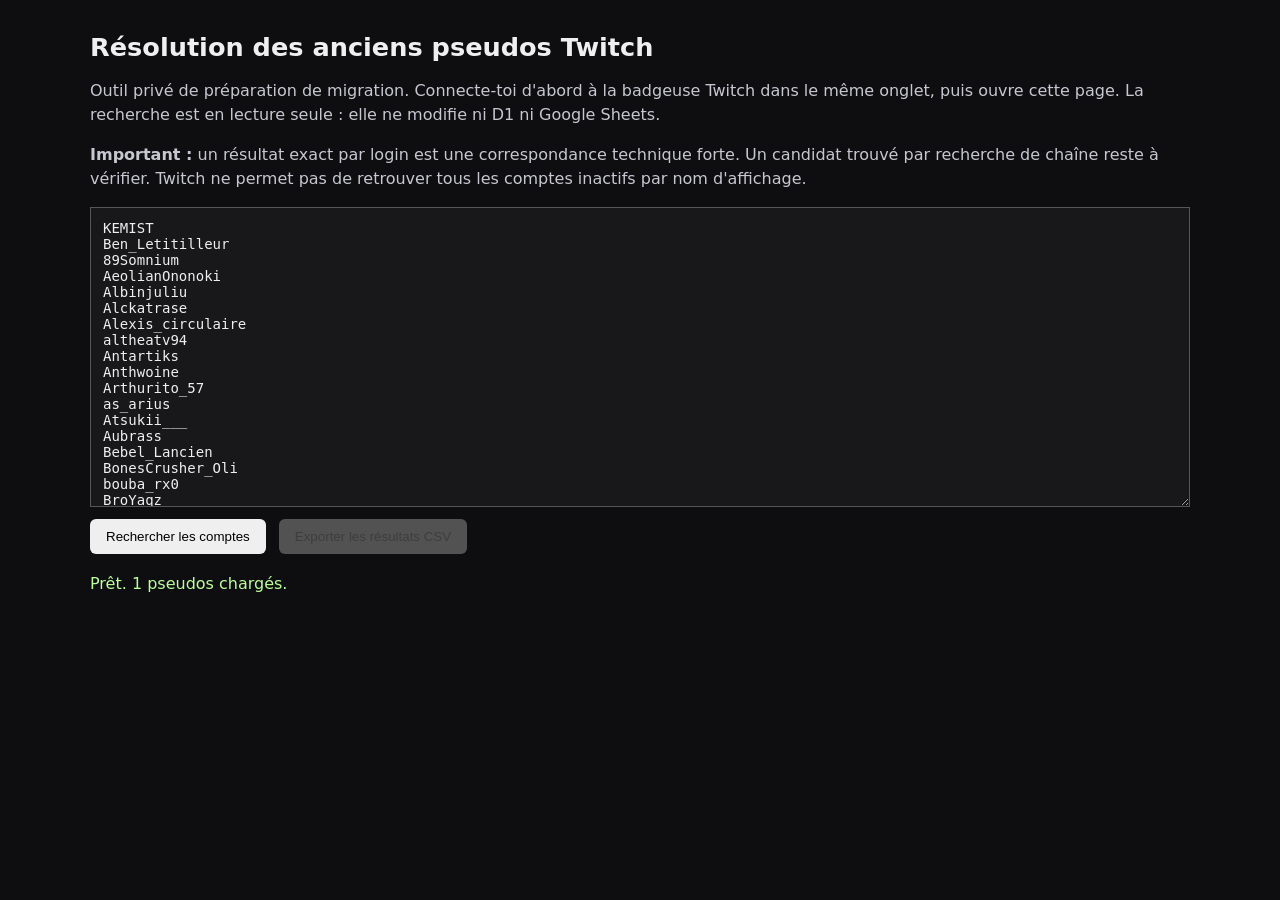
==== frontend/admin-lookup.html @ 59770d8a "Add private UI for historical Twitch account lookup" ====
<!DOCTYPE html>
<html lang="fr">
<head>
<meta charset="UTF-8">
<meta name="viewport" content="width=device-width, initial-scale=1">
<title>Résolution des anciens pseudos — Badgeuse du Labo</title>
<style>
body{font:16px system-ui,sans-serif;max-width:1100px;margin:32px auto;padding:0 18px;background:#0e0e10;color:#efeff1}
h1{font-size:1.6rem}p{line-height:1.5;color:#c7c7d1}
button{padding:10px 16px;margin:8px 8px 8px 0;border:0;border-radius:6px;cursor:pointer}
textarea{width:100%;min-height:300px;box-sizing:border-box;background:#18181b;color:#efeff1;border:1px solid #555;padding:12px;font:14px ui-monospace,monospace}
#status{padding:12px 0;color:#bf9}
table{width:100%;border-collapse:collapse;margin-top:20px;font-size:14px}
th,td{padding:8px;border-bottom:1px solid #444;text-align:left;vertical-align:top}
code{color:#bf9}.muted{color:#aaa}
</style>
</head>
<body>
<h1>Résolution des anciens pseudos Twitch</h1>
<p>Outil privé de préparation de migration. Connecte-toi d'abord à la badgeuse Twitch dans le même onglet, puis ouvre cette page. La recherche est en lecture seule : elle ne modifie ni D1 ni Google Sheets.</p>
<p><strong>Important :</strong> un résultat exact par login est une correspondance technique forte. Un candidat trouvé par recherche de chaîne reste à vérifier. Twitch ne permet pas de retrouver tous les comptes inactifs par nom d'affichage.</p>
<textarea id="names">KEMIST
Ben_Letitilleur
89Somnium
AeolianOnonoki
Albinjuliu
Alckatrase
Alexis_circulaire
altheatv94
Antartiks
Anthwoine
Arthurito_57
as_arius
Atsukii___
Aubrass
Bebel_Lancien
BonesCrusher_Oli
bouba_rx0
BroYaqz
catdesu
cent_peines
clocloquil08
Cnackie
codie73_
Comox411
confiroque
coquillette
cyp_urlinternet
Daeress
DocRoxas
Dr4lixe
Dragonfire6392
DuuBsTePP
easy_m97
Ekalyxie
ERESIS
ezothraal
Ezuod
fan2rahan
fascibrow
Flow_IV
Forkmotion
Frykome
fundinelfoot
Gougoutes
Gwyndxllin
haskonoha
herejy_C158H251N39O46S
Horrorius
Hugo1451
HydroFlo
ImDimeh
js_musashi
Julien_aldo
Jybs2a
KaFLM
Kaleryann
Karmos
Kiiwiibear
Letucdelu
Lokicronos
Lokisama_
Lordinou
MagiikPotiron
Manubiwan
mareek
Mim0un
miniSkiiez
MissUvex
mitchmiitch
moltarios
Necureuil
Ned_gng
Needless85
Neufneuf
Nuruhuine2512
omega6
Onyx564
paka_C21H30O2
Papi_cinema
PersilfeurRpz
platnorm
proutichol
pyoulp
Pyrosuider468
RaafeK
ricky_badwolf
Robernardd
RodyVanHalen_C21H30O5
rvezed
SaucisseDeMetal_C2H6O
Sawaldoh
Scana
scorion
Seikogi
Shoku8
Slykun
solsaros
Soly_C12H16N2O
Son of machete
Soulsnooby
Srzoud
ST_Lepont_CCLF3
Stagma
tf2swirl_XeO2F2
the4bat
therun_gg
Tom_pltl
totorico
Trakkarrr
Triniliife
Triskelionbae
TsarBombaCS
Tyhbz
Uncl3G84
Uriel
vinzou
Wavereen
whewhyze
WideMdr_
Wizebot
xanagram
xinahj
yearzerooo
Yedagnozy
Ylidhiel
yop7488
yuki8345</textarea>
<div>
<button id="run">Rechercher les comptes</button>
<button id="download" disabled>Exporter les résultats CSV</button>
</div>
<div id="status" role="status">Prêt. 1 pseudos chargés.</div>
<div id="results"></div>
<script>
const API="https://badgeuse-twitch.docarenou.workers.dev";
const SESSION_KEY="badgeuse_session";
let allResults=[];
const statusEl=document.getElementById("status");
const resultsEl=document.getElementById("results");
const downloadBtn=document.getElementById("download");
function csvCell(v){return '"'+String(v??"").replace(/"/g,'""')+'"';}
function render(){
 const rows=allResults.map(r=>{
  const candidates=r.channelCandidates||[];
  const exact=r.exactLoginMatch;
  const found=exact?[exact]:candidates;
  return '<tr><td>'+escapeHtml(r.legacyName)+'</td><td>'+escapeHtml(r.status)+'</td><td>'+found.map(x=>escapeHtml(x.displayName+' ('+x.login+') — '+x.id)).join('<br>')+'</td></tr>';
 }).join("");
 resultsEl.innerHTML='<table><thead><tr><th>Pseudo source</th><th>Statut</th><th>Compte(s) trouvé(s)</th></tr></thead><tbody>'+rows+'</tbody></table>';
}
function escapeHtml(v){return String(v).replace(/[&<>"']/g,c=>({'&':'&amp;','<':'&lt;','>':'&gt;','"':'&quot;',"'":'&#39;'}[c]));}
document.getElementById("run").addEventListener("click",async()=>{
 const token=sessionStorage.getItem(SESSION_KEY);
 if(!token){statusEl.textContent="Session absente. Connecte-toi d'abord à la badgeuse dans ce même onglet.";return;}
 const names=[...new Set(document.getElementById("names").value.split(/\r?\n/).map(x=>x.trim()).filter(Boolean))];
 allResults=[];resultsEl.innerHTML="";downloadBtn.disabled=true;
 try{
  for(let i=0;i<names.length;i+=50){
   statusEl.textContent='Recherche '+Math.min(i+50,names.length)+' / '+names.length+'…';
   const response=await fetch(API+'/api/admin/twitch-lookup',{method:'POST',headers:{'Content-Type':'application/json','Authorization':'Bearer '+token},body:JSON.stringify({names:names.slice(i,i+50)})});
   const data=await response.json();
   if(!response.ok)throw new Error(data.message||data.code||('HTTP '+response.status));
   allResults.push(...data.results);
  }
  render();downloadBtn.disabled=false;
  const exact=allResults.filter(x=>x.exactLoginMatch).length;
  const candidate=allResults.filter(x=>!x.exactLoginMatch&&x.channelCandidates.length).length;
  statusEl.textContent='Terminé : '+allResults.length+' pseudos, '+exact+' correspondances exactes par login, '+candidate+' pistes de chaîne, '+(allResults.length-exact-candidate)+' sans résultat.';
 }catch(e){statusEl.textContent='Erreur : '+e.message;}
});
downloadBtn.addEventListener("click",()=>{
 const rows=[["pseudo_source","statut","twitch_login","display_name","twitch_user_id"]];
 for(const r of allResults){
  if(r.exactLoginMatch){const x=r.exactLoginMatch;rows.push([r.legacyName,r.status,x.login,x.displayName,x.id]);}
  else if(r.channelCandidates.length){for(const x of r.channelCandidates)rows.push([r.legacyName,r.status,x.login,x.displayName,x.id]);}
  else rows.push([r.legacyName,r.status,"","",""]);
 }
 const csv="\\uFEFF"+rows.map(row=>row.map(csvCell).join(";")).join("\\r\\n");
 const url=URL.createObjectURL(new Blob([csv],{type:"text/csv;charset=utf-8"}));
 const a=document.createElement("a");a.href=url;a.download="correspondances-twitch-a-verifier.csv";a.click();URL.revokeObjectURL(url);
});
</script>
</body>
</html>
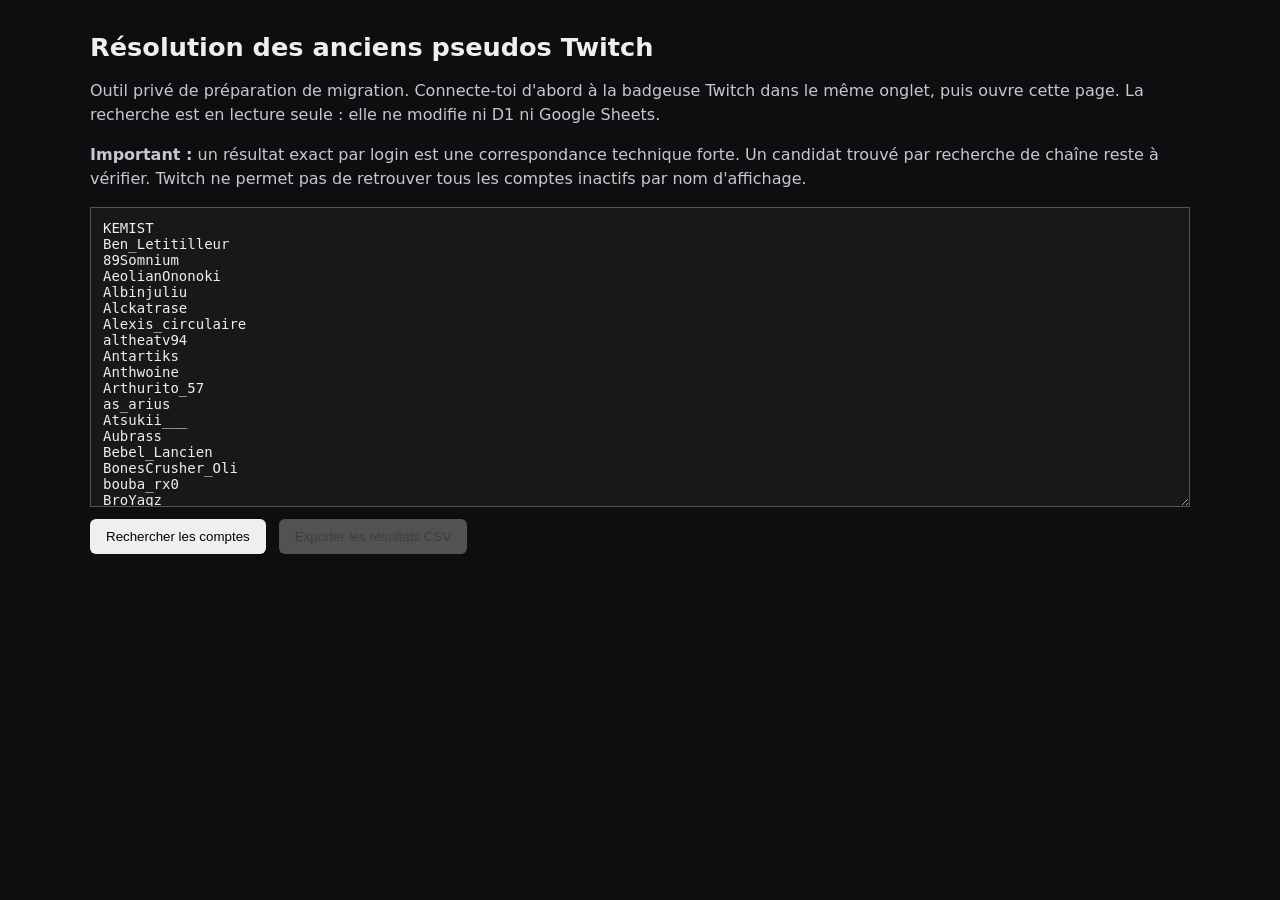
==== commit 98a06196: "Fix legacy lookup status and safe CSV export" ====
--- a/frontend/admin-lookup.html
+++ b/frontend/admin-lookup.html
@@ -3,6 +3,7 @@
 <head>
 <meta charset="UTF-8">
 <meta name="viewport" content="width=device-width, initial-scale=1">
+<meta name="robots" content="noindex,nofollow">
 <title>Résolution des anciens pseudos — Badgeuse du Labo</title>
 <style>
 body{font:16px system-ui,sans-serif;max-width:1100px;margin:32px auto;padding:0 18px;background:#0e0e10;color:#efeff1}
@@ -150,16 +151,20 @@
 <button id="run">Rechercher les comptes</button>
 <button id="download" disabled>Exporter les résultats CSV</button>
 </div>
-<div id="status" role="status">Prêt. 1 pseudos chargés.</div>
+<div id="status" role="status" aria-live="polite"></div>
 <div id="results"></div>
 <script>
 const API="https://badgeuse-twitch.docarenou.workers.dev";
 const SESSION_KEY="badgeuse_session";
 let allResults=[];
 const statusEl=document.getElementById("status");
+const runBtn=document.getElementById("run");
+const namesEl=document.getElementById("names");
+const initialNames=[...new Set(namesEl.value.split(/\\r?\\n/).map(x=>x.trim()).filter(Boolean))];
+statusEl.textContent="Prêt. "+initialNames.length+" pseudos chargés.";
 const resultsEl=document.getElementById("results");
 const downloadBtn=document.getElementById("download");
-function csvCell(v){return '"'+String(v??"").replace(/"/g,'""')+'"';}
+function csvCell(v){const value=String(v??"");const safe=/^[\\t\\r ]*[=+\\-@]/.test(value)?"\'"+value:value;return '"' + safe.replace(/"/g,'""') + '"' ;}
 function render(){
  const rows=allResults.map(r=>{
   const candidates=r.channelCandidates||[];
@@ -170,24 +175,24 @@
  resultsEl.innerHTML='<table><thead><tr><th>Pseudo source</th><th>Statut</th><th>Compte(s) trouvé(s)</th></tr></thead><tbody>'+rows+'</tbody></table>';
 }
 function escapeHtml(v){return String(v).replace(/[&<>"']/g,c=>({'&':'&amp;','<':'&lt;','>':'&gt;','"':'&quot;',"'":'&#39;'}[c]));}
-document.getElementById("run").addEventListener("click",async()=>{
+runBtn.addEventListener("click",async()=>{
  const token=sessionStorage.getItem(SESSION_KEY);
  if(!token){statusEl.textContent="Session absente. Connecte-toi d'abord à la badgeuse dans ce même onglet.";return;}
  const names=[...new Set(document.getElementById("names").value.split(/\r?\n/).map(x=>x.trim()).filter(Boolean))];
  allResults=[];resultsEl.innerHTML="";downloadBtn.disabled=true;
  try{
-  for(let i=0;i<names.length;i+=50){
-   statusEl.textContent='Recherche '+Math.min(i+50,names.length)+' / '+names.length+'…';
-   const response=await fetch(API+'/api/admin/twitch-lookup',{method:'POST',headers:{'Content-Type':'application/json','Authorization':'Bearer '+token},body:JSON.stringify({names:names.slice(i,i+50)})});
+  for(let i=0;i<names.length;i+=24){
+   statusEl.textContent='Recherche '+Math.min(i+24,names.length)+' / '+names.length+'…';
+   const response=await fetch(API+'/api/admin/twitch-lookup',{method:'POST',headers:{'Content-Type':'application/json','Authorization':'Bearer '+token},body:JSON.stringify({names:names.slice(i,i+24)})});
    const data=await response.json();
    if(!response.ok)throw new Error(data.message||data.code||('HTTP '+response.status));
-   allResults.push(...data.results);
+   allResults.push(...data.results);\n   render();
   }
-  render();downloadBtn.disabled=false;
+  downloadBtn.disabled=false;
   const exact=allResults.filter(x=>x.exactLoginMatch).length;
   const candidate=allResults.filter(x=>!x.exactLoginMatch&&x.channelCandidates.length).length;
   statusEl.textContent='Terminé : '+allResults.length+' pseudos, '+exact+' correspondances exactes par login, '+candidate+' pistes de chaîne, '+(allResults.length-exact-candidate)+' sans résultat.';
- }catch(e){statusEl.textContent='Erreur : '+e.message;}
+ }catch(e){statusEl.textContent='Erreur : '+e.message+(allResults.length?' Résultats partiels conservés : '+allResults.length+'.':'');}\n finally{runBtn.disabled=false;}
 });
 downloadBtn.addEventListener("click",()=>{
  const rows=[["pseudo_source","statut","twitch_login","display_name","twitch_user_id"]];
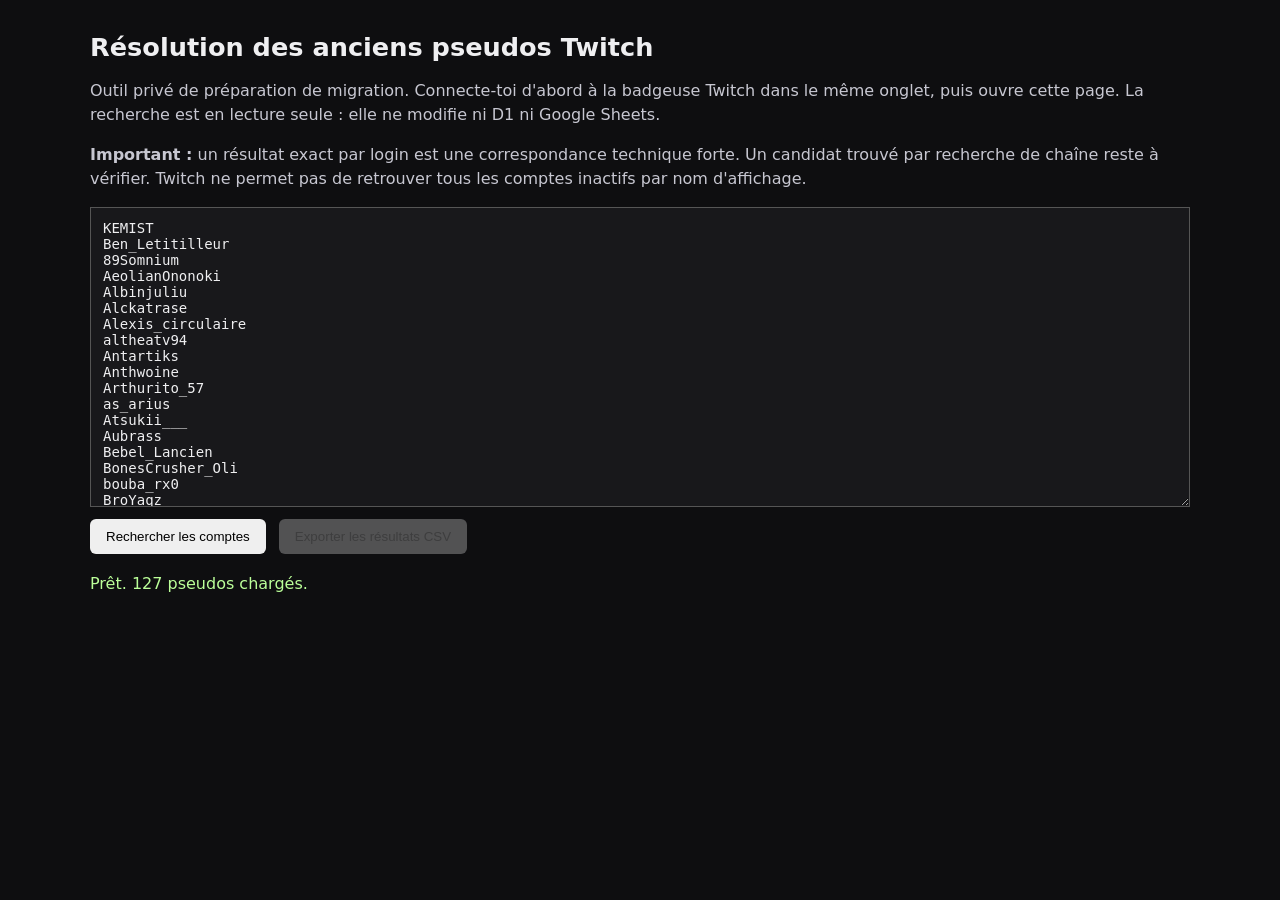
==== commit deb7b67a: "Fix lookup progress handling and syntax" ====
--- a/frontend/admin-lookup.html
+++ b/frontend/admin-lookup.html
@@ -160,11 +160,11 @@
 const statusEl=document.getElementById("status");
 const runBtn=document.getElementById("run");
 const namesEl=document.getElementById("names");
-const initialNames=[...new Set(namesEl.value.split(/\\r?\\n/).map(x=>x.trim()).filter(Boolean))];
+const initialNames=[...new Set(namesEl.value.split(/\r?\n/).map(x=>x.trim()).filter(Boolean))];
 statusEl.textContent="Prêt. "+initialNames.length+" pseudos chargés.";
 const resultsEl=document.getElementById("results");
 const downloadBtn=document.getElementById("download");
-function csvCell(v){const value=String(v??"");const safe=/^[\\t\\r ]*[=+\\-@]/.test(value)?"\'"+value:value;return '"' + safe.replace(/"/g,'""') + '"' ;}
+function csvCell(v){const value=String(v??"");const first=value.trimStart()[0];const safe=["=","+","-","@"].includes(first)?String.fromCharCode(39)+value:value;return '"'+safe.replace(/"/g,'""')+'"';}
 function render(){
  const rows=allResults.map(r=>{
   const candidates=r.channelCandidates||[];
@@ -177,22 +177,24 @@
 function escapeHtml(v){return String(v).replace(/[&<>"']/g,c=>({'&':'&amp;','<':'&lt;','>':'&gt;','"':'&quot;',"'":'&#39;'}[c]));}
 runBtn.addEventListener("click",async()=>{
  const token=sessionStorage.getItem(SESSION_KEY);
- if(!token){statusEl.textContent="Session absente. Connecte-toi d'abord à la badgeuse dans ce même onglet.";return;}
- const names=[...new Set(document.getElementById("names").value.split(/\r?\n/).map(x=>x.trim()).filter(Boolean))];
- allResults=[];resultsEl.innerHTML="";downloadBtn.disabled=true;
+ if(!token){statusEl.textContent="Session absente. Connecte-toi d\'abord à la badgeuse dans ce même onglet.";return;}
+ const names=[...new Set(namesEl.value.split(/\r?\n/).map(x=>x.trim()).filter(Boolean))];
+ allResults=[];resultsEl.innerHTML="";downloadBtn.disabled=true;runBtn.disabled=true;
  try{
   for(let i=0;i<names.length;i+=24){
-   statusEl.textContent='Recherche '+Math.min(i+24,names.length)+' / '+names.length+'…';
-   const response=await fetch(API+'/api/admin/twitch-lookup',{method:'POST',headers:{'Content-Type':'application/json','Authorization':'Bearer '+token},body:JSON.stringify({names:names.slice(i,i+24)})});
+   statusEl.textContent="Recherche "+Math.min(i+24,names.length)+" / "+names.length+"…";
+   const response=await fetch(API+"/api/admin/twitch-lookup",{method:"POST",headers:{"Content-Type":"application/json","Authorization":"Bearer "+token},body:JSON.stringify({names:names.slice(i,i+24)})});
    const data=await response.json();
-   if(!response.ok)throw new Error(data.message||data.code||('HTTP '+response.status));
-   allResults.push(...data.results);\n   render();
+   if(!response.ok)throw new Error(data.message||data.code||("HTTP "+response.status));
+   allResults.push(...data.results);
+   render();
   }
   downloadBtn.disabled=false;
   const exact=allResults.filter(x=>x.exactLoginMatch).length;
   const candidate=allResults.filter(x=>!x.exactLoginMatch&&x.channelCandidates.length).length;
-  statusEl.textContent='Terminé : '+allResults.length+' pseudos, '+exact+' correspondances exactes par login, '+candidate+' pistes de chaîne, '+(allResults.length-exact-candidate)+' sans résultat.';
- }catch(e){statusEl.textContent='Erreur : '+e.message+(allResults.length?' Résultats partiels conservés : '+allResults.length+'.':'');}\n finally{runBtn.disabled=false;}
+  statusEl.textContent="Terminé : "+allResults.length+" pseudos, "+exact+" correspondances exactes par login, "+candidate+" pistes de chaîne, "+(allResults.length-exact-candidate)+" sans résultat.";
+ }catch(e){statusEl.textContent="Erreur : "+e.message+(allResults.length?" Résultats partiels conservés : "+allResults.length+".":"");}
+ finally{runBtn.disabled=false;}
 });
 downloadBtn.addEventListener("click",()=>{
  const rows=[["pseudo_source","statut","twitch_login","display_name","twitch_user_id"]];
@@ -201,7 +203,7 @@
   else if(r.channelCandidates.length){for(const x of r.channelCandidates)rows.push([r.legacyName,r.status,x.login,x.displayName,x.id]);}
   else rows.push([r.legacyName,r.status,"","",""]);
  }
- const csv="\\uFEFF"+rows.map(row=>row.map(csvCell).join(";")).join("\\r\\n");
+ const csv="\uFEFF"+rows.map(row=>row.map(csvCell).join(";")).join("\r\n");
  const url=URL.createObjectURL(new Blob([csv],{type:"text/csv;charset=utf-8"}));
  const a=document.createElement("a");a.href=url;a.download="correspondances-twitch-a-verifier.csv";a.click();URL.revokeObjectURL(url);
 });
